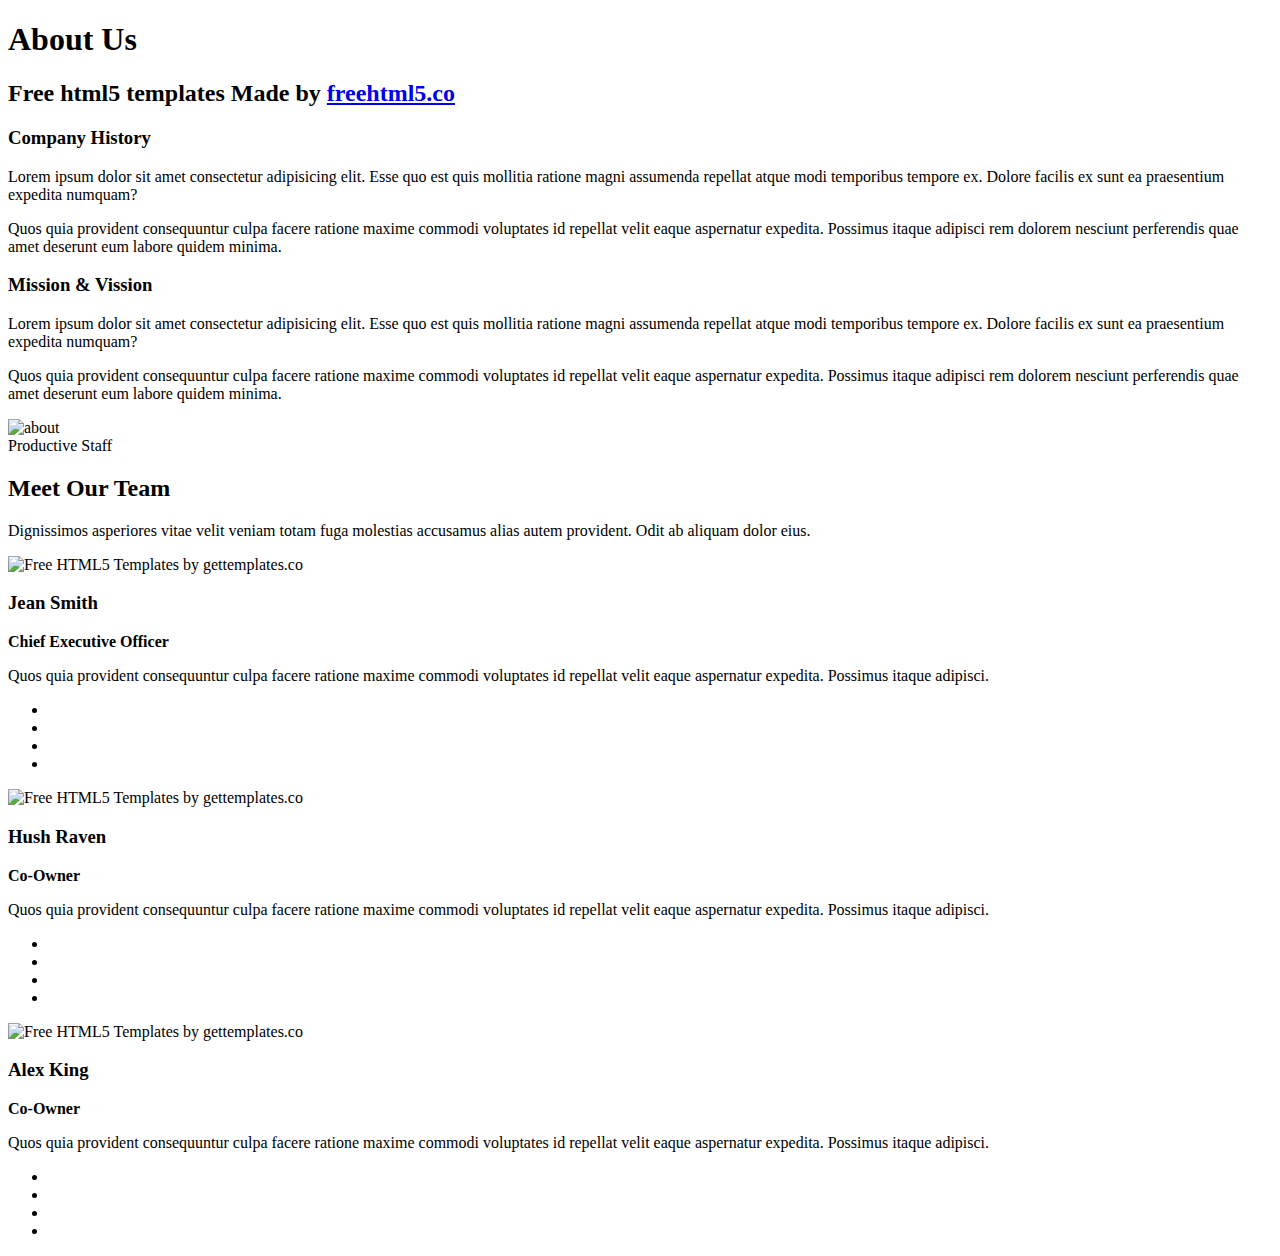
==== about.html @ 4b9bdf6b "FOOTERS TOO" ====
<!DOCTYPE HTML>
<html>
<head>
	<meta charset="utf-8">
	<meta http-equiv="X-UA-Compatible" content="IE=edge">
	<title>Shop &mdash; Free Website Template, Free HTML5 Template by gettemplates.co</title>
	<meta name="viewport" content="width=device-width, initial-scale=1">
	<meta name="description" content="Free HTML5 Website Template by gettemplates.co" />
	<meta name="keywords" content="free website templates, free html5, free template, free bootstrap, free website template, html5, css3, mobile first, responsive" />
	<meta name="author" content="gettemplates.co" />

	<!-- 
	//////////////////////////////////////////////////////

	FREE HTML5 TEMPLATE 
	DESIGNED & DEVELOPED by FreeHTML5.co
		
	Website: 		http://freehtml5.co/
	Email: 			info@freehtml5.co
	Twitter: 		http://twitter.com/fh5co
	Facebook: 		https://www.facebook.com/fh5co

	//////////////////////////////////////////////////////
-->

<!-- Facebook and Twitter integration -->
<meta property="og:title" content=""/>
<meta property="og:image" content=""/>
<meta property="og:url" content=""/>
<meta property="og:site_name" content=""/>
<meta property="og:description" content=""/>
<meta name="twitter:title" content="" />
<meta name="twitter:image" content="" />
<meta name="twitter:url" content="" />
<meta name="twitter:card" content="" />

<!-- <link href="https://fonts.googleapis.com/css?family=Montserrat:400,700" rel="stylesheet"> -->
<!-- <link href="https://fonts.googleapis.com/css?family=Playfair+Display:400,400i" rel="stylesheet"> -->

<!-- Animate.css -->
<link rel="stylesheet" href="css/animate.css">
<!-- Icomoon Icon Fonts-->
<link rel="stylesheet" href="css/icomoon.css">
<!-- Bootstrap  -->
<link rel="stylesheet" href="css/bootstrap.css">

<!-- Flexslider  -->
<link rel="stylesheet" href="css/flexslider.css">

<!-- Owl Carousel  -->
<link rel="stylesheet" href="css/owl.carousel.min.css">
<link rel="stylesheet" href="css/owl.theme.default.min.css">

<!-- Theme style  -->
<link rel="stylesheet" href="css/style.css">

<!-- Modernizr JS -->
<script src="js/modernizr-2.6.2.min.js"></script>
<!-- FOR IE9 below -->
	<!--[if lt IE 9]>
	<script src="js/respond.min.js"></script>
<![endif]-->

</head>
<body>
	
	<div class="fh5co-loader"></div>
	
	<div id="page">
		
		<div id="navbar">

		</div> 

		<header id="fh5co-header" class="fh5co-cover fh5co-cover-sm" role="banner" style="background-image:url(images/img_bg_2.jpg);">
			<div class="overlay"></div>
			<div class="container">
				<div class="row">
					<div class="col-md-8 col-md-offset-2 text-center">
						<div class="display-t">
							<div class="display-tc animate-box" data-animate-effect="fadeIn">
								<h1>About Us</h1>
								<h2>Free html5 templates Made by <a href="http://freehtml5.co" target="_blank">freehtml5.co</a></h2>
							</div>
						</div>
					</div>
				</div>
			</div>
		</header>
		
		<div id="fh5co-about">
			<div class="container">
				<div class="about-content">
					<div class="row animate-box">
						<div class="col-md-6">
							<div class="desc">
								<h3>Company History</h3>
								<p>Lorem ipsum dolor sit amet consectetur adipisicing elit. Esse quo est quis mollitia ratione magni assumenda repellat atque modi temporibus tempore ex. Dolore facilis ex sunt ea praesentium expedita numquam?</p> 
								<p>Quos quia provident consequuntur culpa facere ratione maxime commodi voluptates id repellat velit eaque aspernatur expedita. Possimus itaque adipisci rem dolorem nesciunt perferendis quae amet deserunt eum labore quidem minima.</p>
							</div>
							<div class="desc">
								<h3>Mission &amp; Vission</h3>
								<p>Lorem ipsum dolor sit amet consectetur adipisicing elit. Esse quo est quis mollitia ratione magni assumenda repellat atque modi temporibus tempore ex. Dolore facilis ex sunt ea praesentium expedita numquam?</p> 
								<p>Quos quia provident consequuntur culpa facere ratione maxime commodi voluptates id repellat velit eaque aspernatur expedita. Possimus itaque adipisci rem dolorem nesciunt perferendis quae amet deserunt eum labore quidem minima.</p>
							</div>
						</div>
						<div class="col-md-6">
							<img class="img-responsive" src="images/img_bg_1.jpg" alt="about">
						</div>
					</div>
				</div>
				<div class="row animate-box">
					<div class="col-md-8 col-md-offset-2 text-center fh5co-heading">
						<span>Productive Staff</span>
						<h2>Meet Our Team</h2>
						<p>Dignissimos asperiores vitae velit veniam totam fuga molestias accusamus alias autem provident. Odit ab aliquam dolor eius.</p>
					</div>
				</div>
				<div class="row">
					<div class="col-md-4 col-sm-4 animate-box" data-animate-effect="fadeIn">
						<div class="fh5co-staff">
							<img src="images/person1.jpg" alt="Free HTML5 Templates by gettemplates.co">
							<h3>Jean Smith</h3>
							<strong class="role">Chief Executive Officer</strong>
							<p>Quos quia provident consequuntur culpa facere ratione maxime commodi voluptates id repellat velit eaque aspernatur expedita. Possimus itaque adipisci.</p>
							<ul class="fh5co-social-icons">
								<li><a href="#"><i class="icon-facebook"></i></a></li>
								<li><a href="#"><i class="icon-twitter"></i></a></li>
								<li><a href="#"><i class="icon-dribbble"></i></a></li>
								<li><a href="#"><i class="icon-github"></i></a></li>
							</ul>
						</div>
					</div>
					<div class="col-md-4 col-sm-4 animate-box" data-animate-effect="fadeIn">
						<div class="fh5co-staff">
							<img src="images/person2.jpg" alt="Free HTML5 Templates by gettemplates.co">
							<h3>Hush Raven</h3>
							<strong class="role">Co-Owner</strong>
							<p>Quos quia provident consequuntur culpa facere ratione maxime commodi voluptates id repellat velit eaque aspernatur expedita. Possimus itaque adipisci.</p>
							<ul class="fh5co-social-icons">
								<li><a href="#"><i class="icon-facebook"></i></a></li>
								<li><a href="#"><i class="icon-twitter"></i></a></li>
								<li><a href="#"><i class="icon-dribbble"></i></a></li>
								<li><a href="#"><i class="icon-github"></i></a></li>
							</ul>
						</div>
					</div>
					<div class="col-md-4 col-sm-4 animate-box" data-animate-effect="fadeIn">
						<div class="fh5co-staff">
							<img src="images/person3.jpg" alt="Free HTML5 Templates by gettemplates.co">
							<h3>Alex King</h3>
							<strong class="role">Co-Owner</strong>
							<p>Quos quia provident consequuntur culpa facere ratione maxime commodi voluptates id repellat velit eaque aspernatur expedita. Possimus itaque adipisci.</p>
							<ul class="fh5co-social-icons">
								<li><a href="#"><i class="icon-facebook"></i></a></li>
								<li><a href="#"><i class="icon-twitter"></i></a></li>
								<li><a href="#"><i class="icon-dribbble"></i></a></li>
								<li><a href="#"><i class="icon-github"></i></a></li>
							</ul>
						</div>
					</div>
				</div>
			</div>
		</div>

		<div id="qr">
			
		</div>

		<div id="ft">
			
		</div>
	</div>

	<div class="gototop js-top">
		<a href="#" class="js-gotop"><i class="icon-arrow-up"></i></a>
	</div>

	<!-- jQuery -->
	<script src="js/jquery.min.js"></script>
	<!-- jQuery Easing -->
	<script src="js/jquery.easing.1.3.js"></script>
	<!-- Bootstrap -->
	<script src="js/bootstrap.min.js"></script>
	<!-- Waypoints -->
	<script src="js/jquery.waypoints.min.js"></script>
	<!-- Carousel -->
	<script src="js/owl.carousel.min.js"></script>
	<!-- countTo -->
	<script src="js/jquery.countTo.js"></script>
	<!-- Flexslider -->
	<script src="js/jquery.flexslider-min.js"></script>
	<!-- Google Map -->
	<script src="https://maps.googleapis.com/maps/api/js?key=AIzaSyCefOgb1ZWqYtj7raVSmN4PL2WkTrc-KyA&sensor=false"></script>
	<script src="js/google_map.js"></script>

	<!-- Main -->
	<script src="js/main.js"></script>

	<script>
		$(function(){
			$("#navbar").load("nav.html");
			$("#qr").load("QRCode.html");
			$("#ft").load("footer.html")
		});
	</script>

</body>
</html>
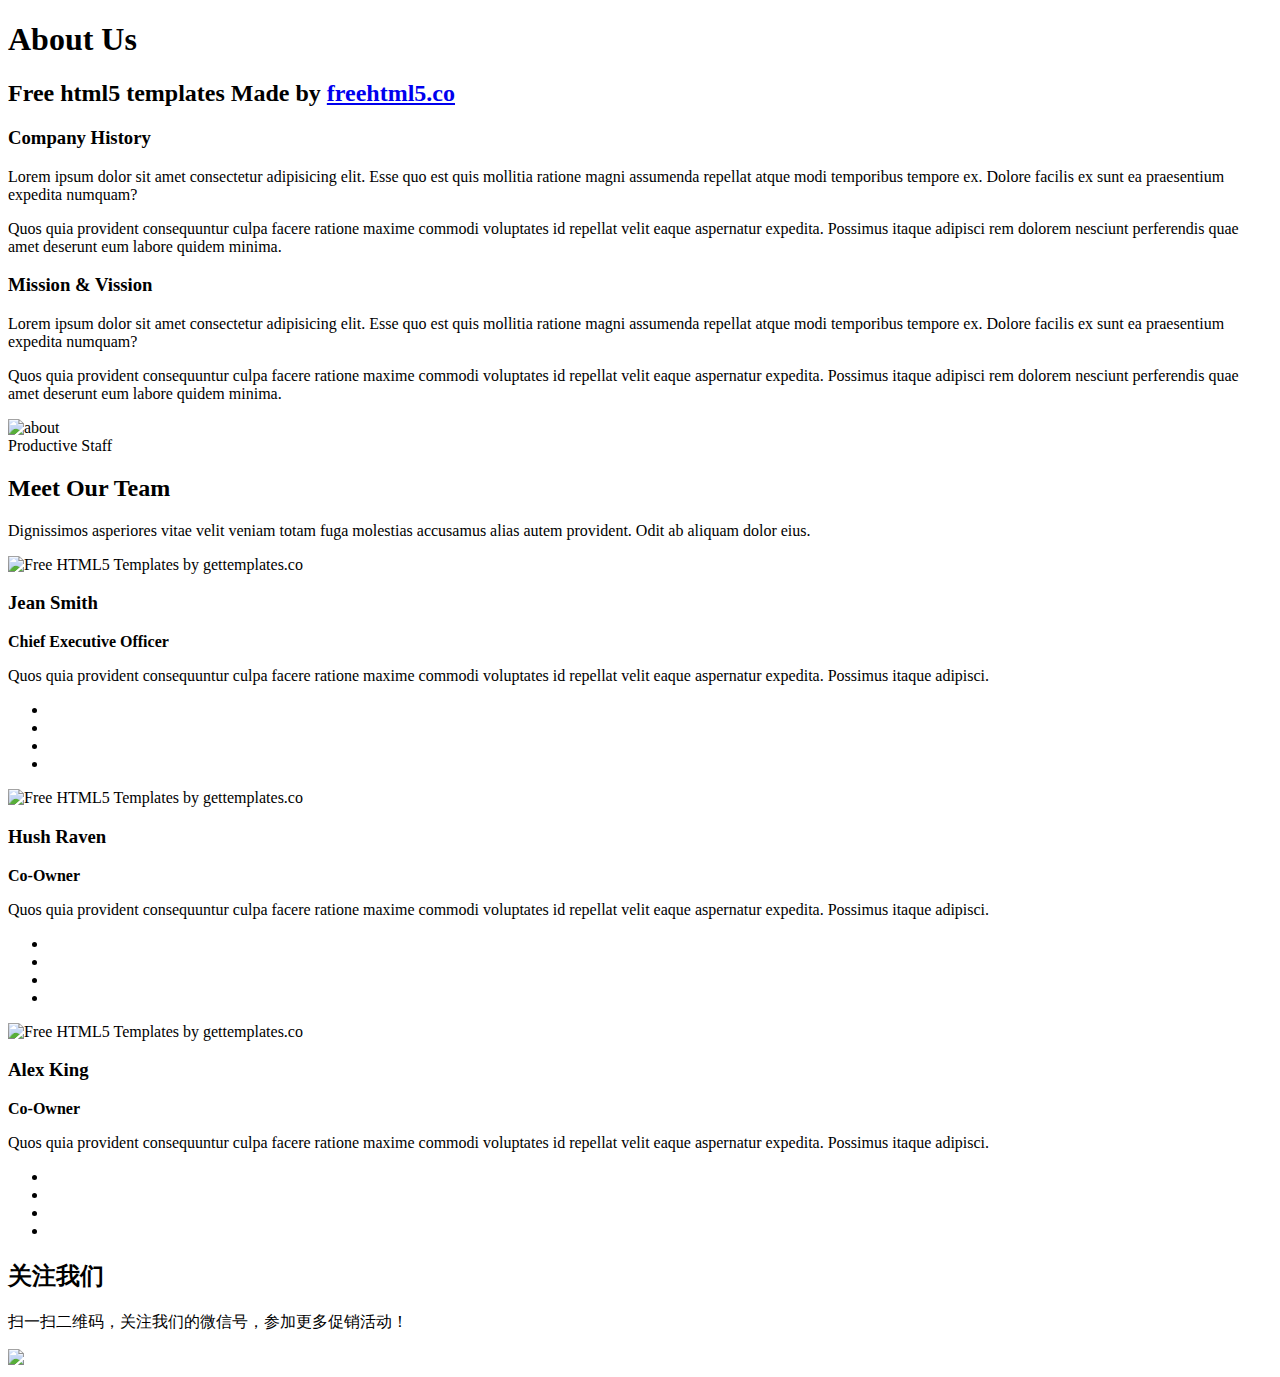
==== commit ba9820f7: "Trying re-paste" ====
--- a/about.html
+++ b/about.html
@@ -63,11 +63,11 @@
 
 </head>
 <body>
-	
+
 	<div class="fh5co-loader"></div>
 	
 	<div id="page">
-		
+
 		<div id="navbar">
 
 		</div> 
@@ -87,7 +87,7 @@
 				</div>
 			</div>
 		</header>
-		
+
 		<div id="fh5co-about">
 			<div class="container">
 				<div class="about-content">
@@ -163,12 +163,24 @@
 			</div>
 		</div>
 
-		<div id="qr">
-			
+		<div id="fh5co-started">
+			<div class="container">
+				<div class="row animate-box">
+					<div class="col-md-8 col-md-offset-2 text-center fh5co-heading">
+						<h2>关注我们</h2>
+						<p>扫一扫二维码，关注我们的微信号，参加更多促销活动！</p>
+					</div>
+				</div>
+				<div class="row animate-box">
+					<div class="col-md-8 col-md-offset-2">
+						<img src="images/QRCode.jpg" style="max-width: 100%; max-height: 100%">
+					</div>
+				</div>
+			</div>
 		</div>
 
 		<div id="ft">
-			
+
 		</div>
 	</div>
 
@@ -200,8 +212,7 @@
 	<script>
 		$(function(){
 			$("#navbar").load("nav.html");
-			$("#qr").load("QRCode.html");
-			$("#ft").load("footer.html")
+			$("#ft").load("footer.html");
 		});
 	</script>
 
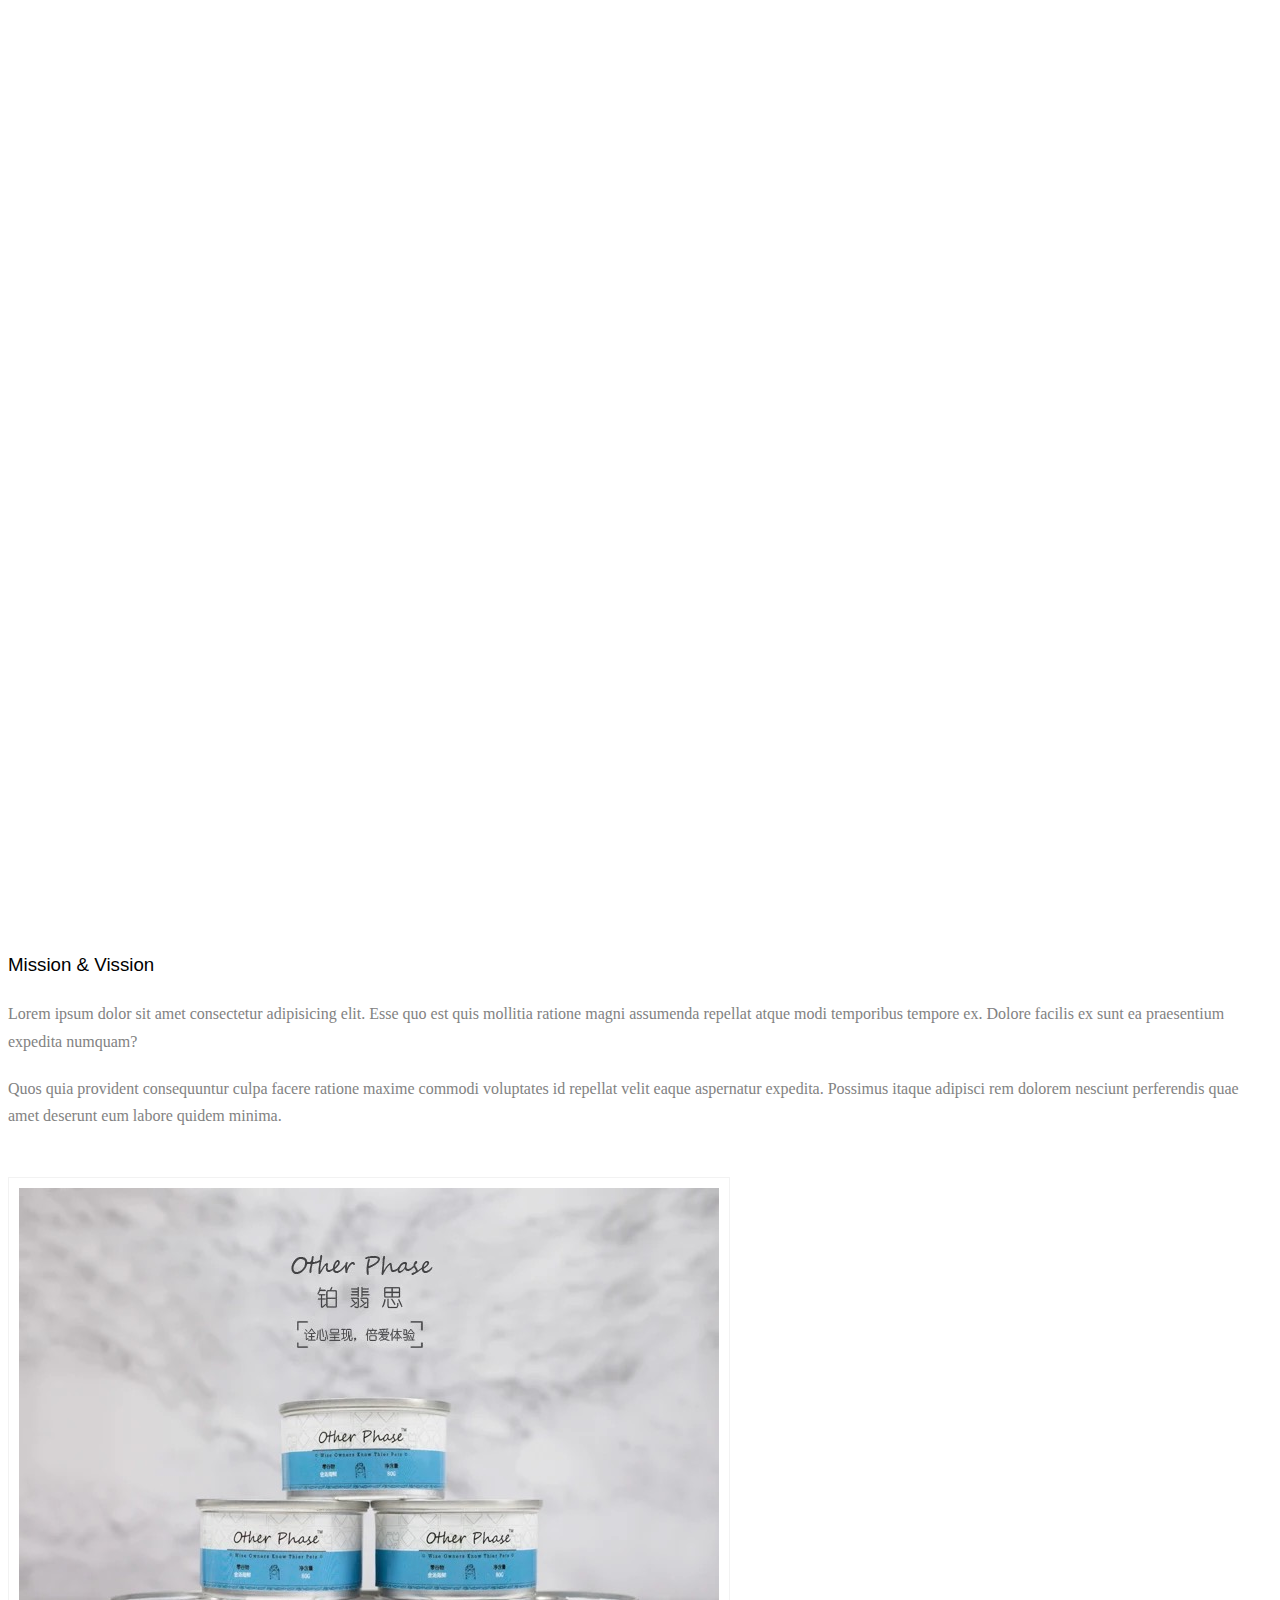
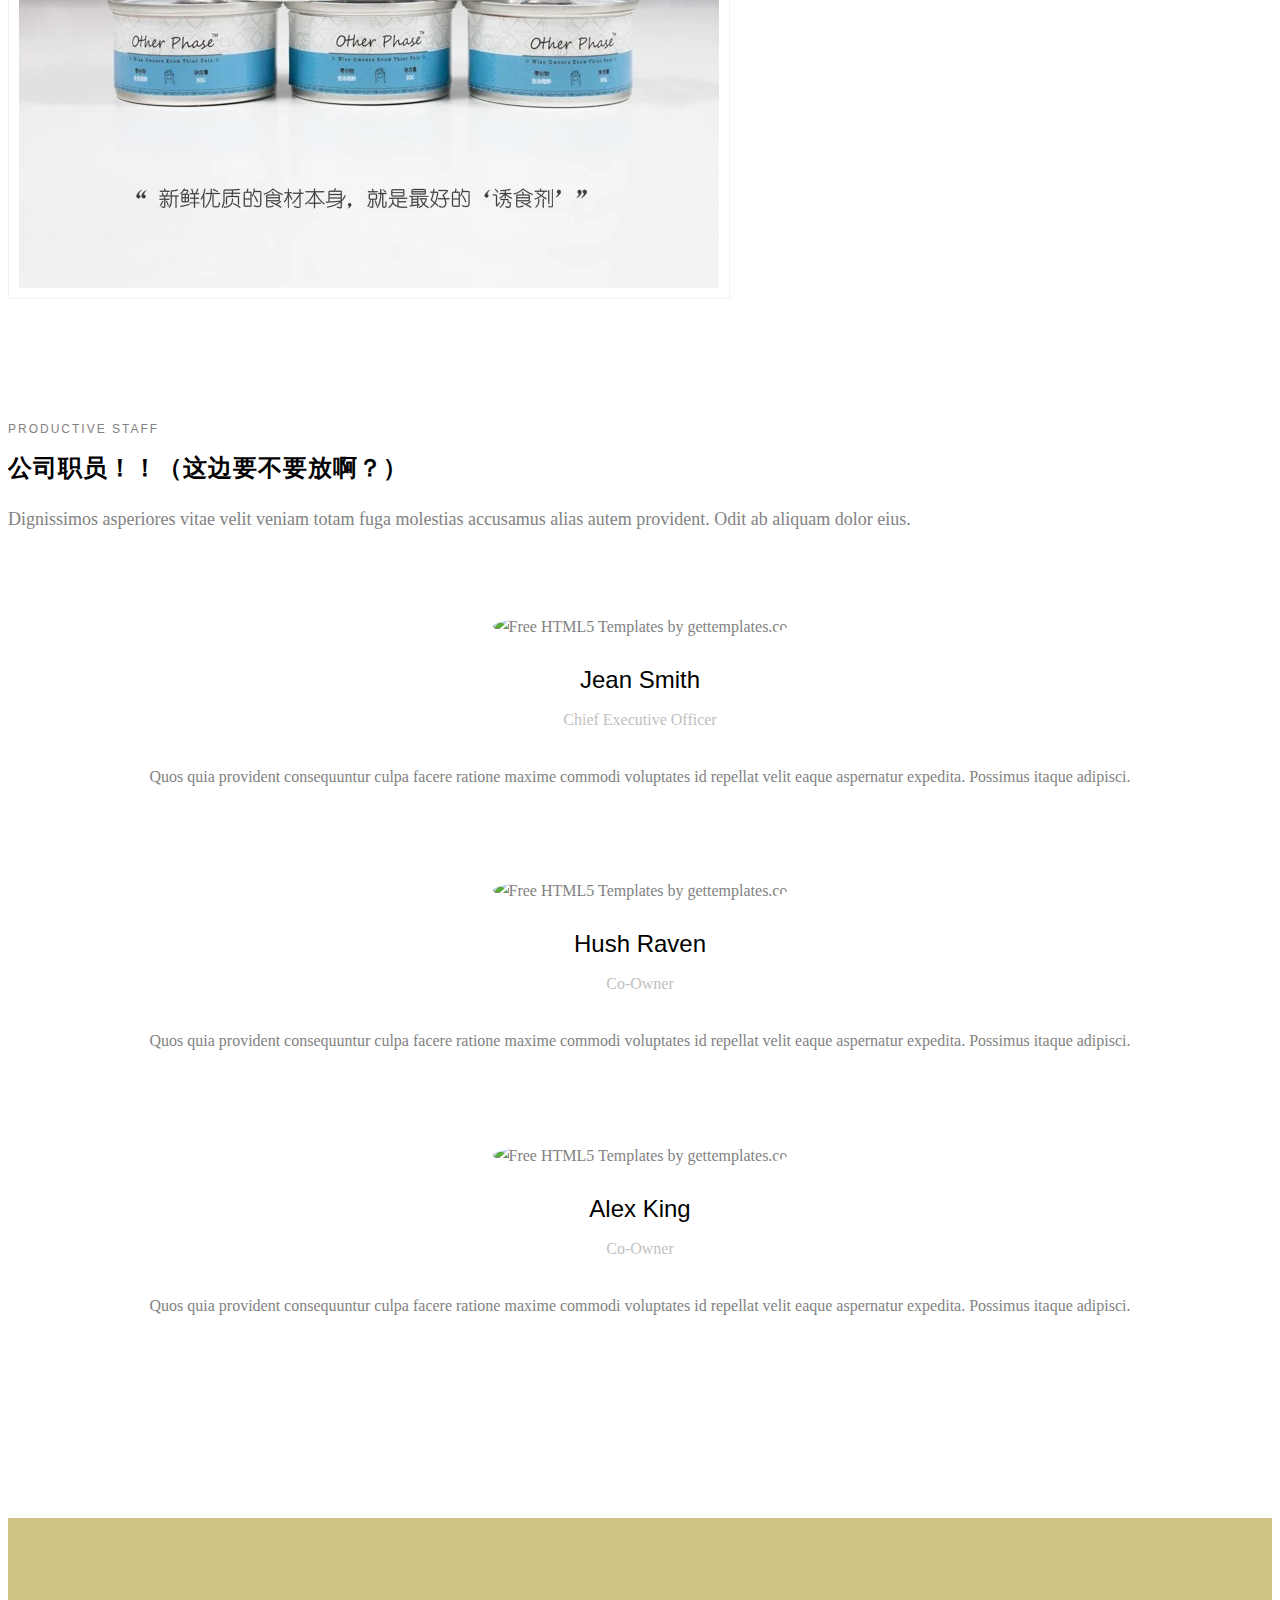
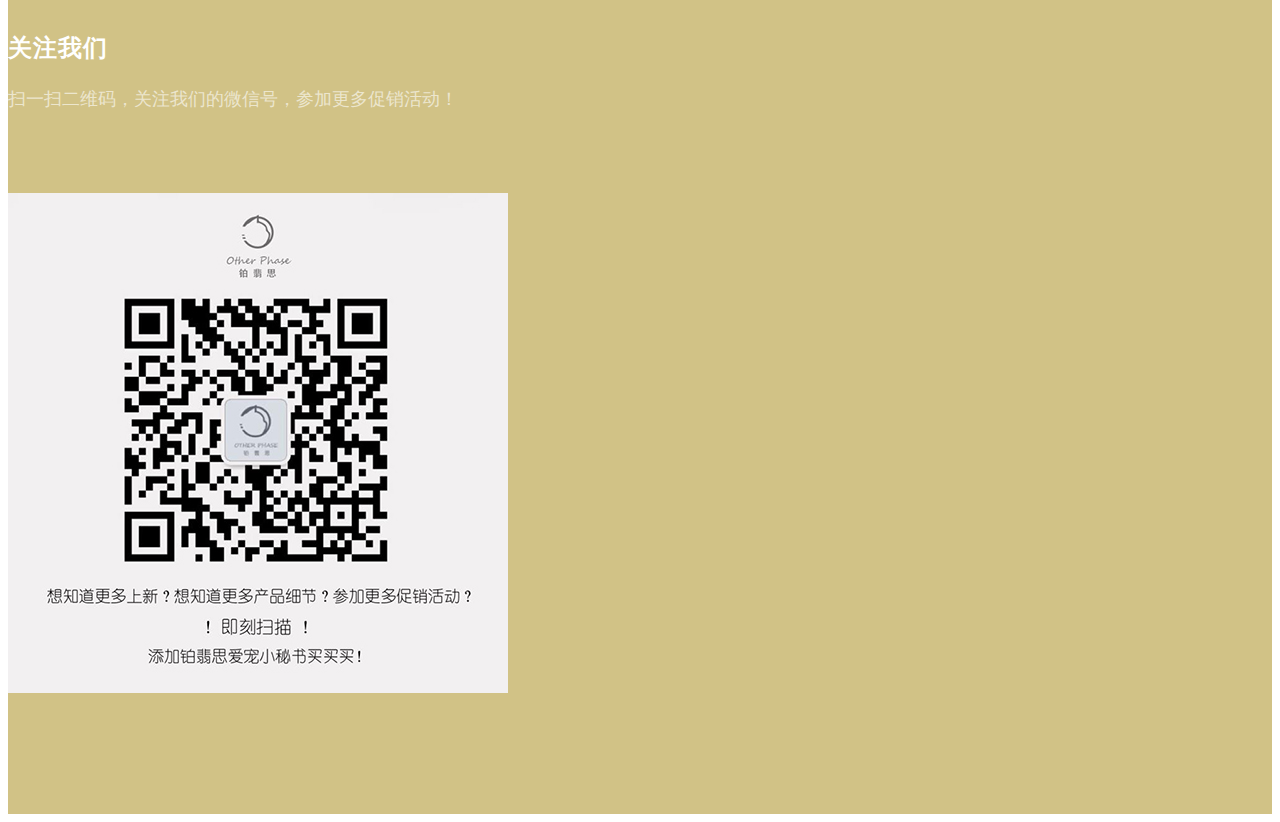
==== commit 5e0f788a: "I feel like I have figured it out!" ====
--- a/about.html
+++ b/about.html
@@ -72,15 +72,15 @@
 
 		</div> 
 
-		<header id="fh5co-header" class="fh5co-cover fh5co-cover-sm" role="banner" style="background-image:url(images/img_bg_2.jpg);">
+		<header id="fh5co-header" class="fh5co-cover fh5co-cover-sm" role="banner" style="background-image:url(images/back2.png);">
 			<div class="overlay"></div>
 			<div class="container">
 				<div class="row">
 					<div class="col-md-8 col-md-offset-2 text-center">
 						<div class="display-t">
 							<div class="display-tc animate-box" data-animate-effect="fadeIn">
-								<h1>About Us</h1>
-								<h2>Free html5 templates Made by <a href="http://freehtml5.co" target="_blank">freehtml5.co</a></h2>
+								<h1>关于铂翡思</h1>
+								<h2 style="font-family: 微软雅黑;">超级简短的公司介绍</h2>
 							</div>
 						</div>
 					</div>
@@ -94,7 +94,7 @@
 					<div class="row animate-box">
 						<div class="col-md-6">
 							<div class="desc">
-								<h3>Company History</h3>
+								<h3>我们的历史</h3>
 								<p>Lorem ipsum dolor sit amet consectetur adipisicing elit. Esse quo est quis mollitia ratione magni assumenda repellat atque modi temporibus tempore ex. Dolore facilis ex sunt ea praesentium expedita numquam?</p> 
 								<p>Quos quia provident consequuntur culpa facere ratione maxime commodi voluptates id repellat velit eaque aspernatur expedita. Possimus itaque adipisci rem dolorem nesciunt perferendis quae amet deserunt eum labore quidem minima.</p>
 							</div>
@@ -105,14 +105,14 @@
 							</div>
 						</div>
 						<div class="col-md-6">
-							<img class="img-responsive" src="images/img_bg_1.jpg" alt="about">
+							<img class="img-responsive" src="images/about1.jpg" alt="about">
 						</div>
 					</div>
 				</div>
 				<div class="row animate-box">
 					<div class="col-md-8 col-md-offset-2 text-center fh5co-heading">
 						<span>Productive Staff</span>
-						<h2>Meet Our Team</h2>
+						<h2>公司职员！！（这边要不要放啊？）</h2>
 						<p>Dignissimos asperiores vitae velit veniam totam fuga molestias accusamus alias autem provident. Odit ab aliquam dolor eius.</p>
 					</div>
 				</div>
--- a/css/style.css
+++ b/css/style.css
@@ -0,0 +1,1693 @@
+@font-face {
+  font-family: 'icomoon';
+  src: url("../fonts/icomoon/icomoon.eot?srf3rx");
+  src: url("../fonts/icomoon/icomoon.eot?srf3rx#iefix") format("embedded-opentype"), url("../fonts/icomoon/icomoon.ttf?srf3rx") format("truetype"), url("../fonts/icomoon/icomoon.woff?srf3rx") format("woff"), url("../fonts/icomoon/icomoon.svg?srf3rx#icomoon") format("svg");
+  font-weight: normal;
+  font-style: normal;
+}
+/* =======================================================
+*
+* 	Template Style 
+*
+* ======================================================= */
+body {
+  font-family: "Playfair Display", serif;
+  font-weight: 400;
+  font-size: 16px;
+  line-height: 1.7;
+  color: #828282;
+  background: #fff;
+}
+
+#page {
+  position: relative;
+  overflow-x: hidden;
+  width: 100%;
+  height: 100%;
+  -webkit-transition: 0.5s;
+  -o-transition: 0.5s;
+  transition: 0.5s;
+}
+.offcanvas #page {
+  overflow: hidden;
+  position: absolute;
+}
+.offcanvas #page:after {
+  -webkit-transition: 2s;
+  -o-transition: 2s;
+  transition: 2s;
+  position: absolute;
+  top: 0;
+  right: 0;
+  bottom: 0;
+  left: 0;
+  z-index: 101;
+  background: rgba(0, 0, 0, 0.7);
+  content: "";
+}
+
+a {
+  color: #d1c286;
+  -webkit-transition: 0.5s;
+  -o-transition: 0.5s;
+  transition: 0.5s;
+}
+a:hover, a:active, a:focus {
+  color: #d1c286;
+  outline: none;
+  text-decoration: none;
+}
+
+p {
+  margin-bottom: 20px;
+  font-family: 微软雅黑;
+}
+
+h1, h2, h3, h4, h5, h6, figure {
+  color: #000;
+  font-family: "Montserrat", Arial, sans-serif;
+  font-weight: 400;
+  margin: 0 0 20px 0;
+}
+
+::-webkit-selection {
+  color: #fff;
+  background: #d1c286;
+}
+
+::-moz-selection {
+  color: #fff;
+  background: #d1c286;
+}
+
+::selection {
+  color: #fff;
+  background: #d1c286;
+}
+
+.fh5co-nav {
+  padding: 18px 0;
+  background: #fff;
+}
+@media screen and (max-width: 768px) {
+  .fh5co-nav {
+    padding: 20px 0;
+  }
+}
+.fh5co-nav #fh5co-logo {
+  font-size: 20px;
+  margin: 0;
+  padding: 0;
+  text-transform: uppercase;
+  font-weight: bold;
+  font-family: "Montserrat", Arial, sans-serif;
+}
+.fh5co-nav a {
+  padding: 5px 10px;
+  color: #000;
+}
+@media screen and (max-width: 768px) {
+  .fh5co-nav .menu-1, .fh5co-nav .menu-2 {
+    display: none;
+  }
+}
+.fh5co-nav .menu-2 li.search {
+  float: left;
+  width: 83%;
+  font-family: "Playfair Display", serif;
+  -webkit-transition: 0.3s;
+  -o-transition: 0.3s;
+  transition: 0.3s;
+  padding: 0;
+  margin: -5px 0 0 0;
+}
+.fh5co-nav .menu-2 li input[type=text] {
+  padding: 6px 10px;
+  width: 40%;
+  border: none;
+  float: right;
+  font-size: 13px;
+  margin-top: 4px;
+  -webkit-transition: 0.3s;
+  -o-transition: 0.3s;
+  transition: 0.3s;
+}
+.fh5co-nav .menu-2 li input[type=text]:focus {
+  width: 100%;
+  outline: none;
+  border-bottom: 1px solid rgba(0, 0, 0, 0.1);
+}
+.fh5co-nav .menu-2 li button {
+  margin-top: 4px;
+  padding: 5px;
+  background: transparent;
+  border: none;
+}
+.fh5co-nav .menu-2 li button i {
+  color: rgba(0, 0, 0, 0.5);
+}
+.fh5co-nav .menu-2 li button:hover, .fh5co-nav .menu-2 li button:focus {
+  background: transparent !important;
+}
+.fh5co-nav .menu-2 li button:hover i, .fh5co-nav .menu-2 li button:focus i {
+  color: black;
+}
+.fh5co-nav .menu-2 li.shopping-cart {
+  float: right;
+}
+.fh5co-nav .menu-2 li a.cart {
+  color: black;
+}
+.fh5co-nav .menu-2 li a.cart span {
+  position: relative;
+}
+.fh5co-nav .menu-2 li a.cart span small {
+  position: absolute;
+  top: -20px;
+  right: -15px;
+  padding: 10px 6px;
+  line-height: 0;
+  font-size: 11px;
+  background: #d1c286;
+  color: white;
+  -webkit-border-radius: 50%;
+  -moz-border-radius: 50%;
+  -ms-border-radius: 50%;
+  border-radius: 50%;
+}
+.fh5co-nav ul {
+  padding: 0;
+  margin: 0;
+}
+.fh5co-nav ul li {
+  padding: 0;
+  margin: 0;
+  list-style: none;
+  display: inline-block;
+  font-family: "Montserrat", Arial, sans-serif;
+}
+.fh5co-nav ul li a {
+  font-size: 13px;
+  padding: 30px 10px;
+  text-transform: uppercase;
+  color: rgba(0, 0, 0, 0.5);
+  -webkit-transition: 0.5s;
+  -o-transition: 0.5s;
+  transition: 0.5s;
+}
+.fh5co-nav ul li a:hover, .fh5co-nav ul li a:focus, .fh5co-nav ul li a:active {
+  color: black;
+}
+.fh5co-nav ul li a.cart {
+  color: black;
+}
+.fh5co-nav ul li a.cart span {
+  position: relative;
+}
+.fh5co-nav ul li a.cart span small {
+  position: absolute;
+  top: -20px;
+  right: -15px;
+  padding: 10px 6px;
+  line-height: 0;
+  font-size: 11px;
+  background: #d1c286;
+  color: white;
+  -webkit-border-radius: 50%;
+  -moz-border-radius: 50%;
+  -ms-border-radius: 50%;
+  border-radius: 50%;
+}
+.fh5co-nav ul li.has-dropdown {
+  position: relative;
+}
+.fh5co-nav ul li.has-dropdown .dropdown {
+  width: 150px;
+  -webkit-box-shadow: 0px 14px 33px -9px rgba(0, 0, 0, 0.75);
+  -moz-box-shadow: 0px 14px 33px -9px rgba(0, 0, 0, 0.75);
+  box-shadow: 0px 14px 33px -9px rgba(0, 0, 0, 0.75);
+  z-index: 1002;
+  visibility: hidden;
+  opacity: 0;
+  position: absolute;
+  top: 40px;
+  left: 0;
+  text-align: left;
+  background: #000;
+  padding: 20px;
+  -webkit-border-radius: 4px;
+  -moz-border-radius: 4px;
+  -ms-border-radius: 4px;
+  border-radius: 4px;
+  -webkit-transition: 0s;
+  -o-transition: 0s;
+  transition: 0s;
+}
+.fh5co-nav ul li.has-dropdown .dropdown:before {
+  bottom: 100%;
+  left: 40px;
+  border: solid transparent;
+  content: " ";
+  height: 0;
+  width: 0;
+  position: absolute;
+  pointer-events: none;
+  border-bottom-color: #000;
+  border-width: 8px;
+  margin-left: -8px;
+}
+.fh5co-nav ul li.has-dropdown .dropdown li {
+  display: block;
+  margin-bottom: 7px;
+}
+.fh5co-nav ul li.has-dropdown .dropdown li:last-child {
+  margin-bottom: 0;
+}
+.fh5co-nav ul li.has-dropdown .dropdown li a {
+  padding: 2px 0;
+  display: block;
+  color: #999999;
+  line-height: 1.2;
+  text-transform: none;
+  font-size: 15px;
+}
+.fh5co-nav ul li.has-dropdown .dropdown li a:hover {
+  color: #fff;
+}
+.fh5co-nav ul li.has-dropdown:hover a, .fh5co-nav ul li.has-dropdown:focus a {
+  color: #000;
+}
+.fh5co-nav ul li.active > a {
+  color: #000 !important;
+}
+.fh5co-nav ul li .form-group {
+  border: 1px solid red;
+  width: 100%;
+}
+
+#fh5co-hero {
+  min-height: 700px;
+  background: #fff url(../images/loader.gif) no-repeat center center;
+}
+#fh5co-hero .btn {
+  font-size: 24px;
+}
+#fh5co-hero .btn.btn-primary {
+  padding: 14px 30px !important;
+}
+#fh5co-hero .flexslider {
+  border: none;
+  z-index: 1;
+  margin-bottom: 0;
+}
+#fh5co-hero .flexslider .slides {
+  position: relative;
+  overflow: hidden;
+}
+#fh5co-hero .flexslider .slides li {
+  background-repeat: no-repeat;
+  background-size: cover;
+  background-position: center center;
+  min-height: 700px;
+}
+#fh5co-hero .flexslider .flex-control-nav {
+  bottom: 40px;
+  z-index: 1000;
+}
+#fh5co-hero .flexslider .flex-control-nav li a {
+  background: rgba(255, 255, 255, 0.2);
+  box-shadow: none;
+  width: 12px;
+  height: 12px;
+  cursor: pointer;
+}
+#fh5co-hero .flexslider .flex-control-nav li a.flex-active {
+  cursor: pointer;
+  background: rgba(255, 255, 255, 0.7);
+}
+#fh5co-hero .flexslider .flex-direction-nav {
+  display: none;
+}
+#fh5co-hero .flexslider .slider-text {
+  display: table;
+  opacity: 0;
+  min-height: 700px;
+}
+#fh5co-hero .flexslider .slider-text > .slider-text-inner {
+  display: table-cell;
+  vertical-align: middle;
+  min-height: 700px;
+}
+#fh5co-hero .flexslider .slider-text > .slider-text-inner h2 {
+  font-size: 24px;
+  font-weight: 400;
+  color: #000;
+  text-transform: uppercase;
+  letter-spacing: 2px;
+}
+@media screen and (max-width: 768px) {
+  #fh5co-hero .flexslider .slider-text > .slider-text-inner h2 {
+    font-size: 40px;
+  }
+}
+#fh5co-hero .flexslider .slider-text > .slider-text-inner .desc {
+  background: rgba(255, 255, 255, 0.9);
+  padding: 40px;
+}
+#fh5co-hero .flexslider .slider-text > .slider-text-inner .desc .price {
+  font-size: 14px;
+  letter-spacing: 3px;
+  display: block;
+  margin-bottom: 20px;
+}
+#fh5co-hero .flexslider .slider-text > .slider-text-inner .btn {
+  font-size: 18px;
+}
+#fh5co-hero .flexslider .slider-text > .slider-text-inner .fh5co-lead {
+  font-size: 20px;
+  color: #fff;
+}
+#fh5co-hero .flexslider .slider-text > .slider-text-inner .fh5co-lead .icon-heart {
+  color: #d9534f;
+}
+
+#fh5co-header,
+#fh5co-counter,
+.fh5co-bg {
+  background-size: cover;
+  background-position: top center;
+  background-repeat: no-repeat;
+  position: relative;
+}
+
+.fh5co-bg {
+  background-size: cover;
+  background-position: center center;
+  position: relative;
+  width: 100%;
+  float: left;
+  position: relative;
+}
+
+#fh5co-counter {
+  height: 500px;
+}
+#fh5co-counter .display-t,
+#fh5co-counter .display-tc {
+  height: 500px;
+  display: table;
+  width: 100%;
+}
+@media screen and (max-width: 992px) {
+  #fh5co-counter {
+    height: inherit;
+    padding: 7em 0;
+  }
+  #fh5co-counter .display-t,
+  #fh5co-counter .display-tc {
+    height: inherit;
+  }
+}
+@media screen and (max-width: 768px) {
+  #fh5co-counter {
+    height: inherit;
+    padding: 7em 0;
+  }
+  #fh5co-counter .display-t,
+  #fh5co-counter .display-tc {
+    height: inherit;
+  }
+}
+
+.fh5co-cover {
+  height: 800px;
+  background-size: cover;
+  background-position: top center;
+  background-repeat: no-repeat;
+  position: relative;
+  float: left;
+  width: 100%;
+}
+.fh5co-cover .overlay {
+  z-index: 0;
+  position: absolute;
+  bottom: 0;
+  top: 0;
+  left: 0;
+  right: 0;
+  background: rgba(0, 0, 0, 0.2);
+}
+.fh5co-cover > .fh5co-container {
+  position: relative;
+  z-index: 10;
+}
+@media screen and (max-width: 768px) {
+  .fh5co-cover {
+    height: 600px;
+  }
+}
+.fh5co-cover .display-t,
+.fh5co-cover .display-tc {
+  z-index: 9;
+  height: 900px;
+  display: table;
+  width: 100%;
+}
+@media screen and (max-width: 768px) {
+  .fh5co-cover .display-t,
+  .fh5co-cover .display-tc {
+    height: 600px;
+  }
+}
+.fh5co-cover.fh5co-cover-sm {
+  height: 600px;
+}
+@media screen and (max-width: 768px) {
+  .fh5co-cover.fh5co-cover-sm {
+    height: 400px;
+  }
+}
+.fh5co-cover.fh5co-cover-sm .display-t,
+.fh5co-cover.fh5co-cover-sm .display-tc {
+  height: 600px;
+  display: table;
+  width: 100%;
+}
+@media screen and (max-width: 768px) {
+  .fh5co-cover.fh5co-cover-sm .display-t,
+  .fh5co-cover.fh5co-cover-sm .display-tc {
+    height: 400px;
+  }
+}
+
+.about-content {
+  margin-bottom: 7em;
+}
+.about-content img {
+  border: 1px solid rgba(0, 0, 0, 0.05);
+  padding: 10px;
+}
+.about-content .desc {
+  margin-bottom: 3em;
+}
+
+.fh5co-staff {
+  text-align: center;
+  margin-bottom: 30px;
+}
+.fh5co-staff img {
+  width: 170px;
+  margin-bottom: 20px;
+  -webkit-border-radius: 50%;
+  -moz-border-radius: 50%;
+  -ms-border-radius: 50%;
+  border-radius: 50%;
+}
+.fh5co-staff h3 {
+  font-size: 24px;
+  margin-bottom: 5px;
+}
+.fh5co-staff p {
+  margin-bottom: 30px;
+}
+.fh5co-staff .role {
+  color: #bfbfbf;
+  margin-bottom: 30px;
+  font-weight: normal;
+  display: block;
+}
+
+.fh5co-social-icons {
+  margin: 0;
+  padding: 0;
+}
+.fh5co-social-icons li {
+  margin: 0;
+  padding: 0;
+  list-style: none;
+  display: -moz-inline-stack;
+  display: inline-block;
+  zoom: 1;
+  *display: inline;
+}
+.fh5co-social-icons li a {
+  display: -moz-inline-stack;
+  display: inline-block;
+  zoom: 1;
+  *display: inline;
+  color: #d1c286;
+  padding-left: 10px;
+  padding-right: 10px;
+}
+.fh5co-social-icons li a i {
+  font-size: 20px;
+}
+
+.fh5co-contact-info ul {
+  padding: 0;
+  margin: 0;
+}
+.fh5co-contact-info ul li {
+  padding: 0 0 0 40px;
+  margin: 0 0 30px 0;
+  list-style: none;
+  position: relative;
+}
+.fh5co-contact-info ul li:before {
+  color: #d1c286;
+  position: absolute;
+  left: 0;
+  top: .05em;
+  font-family: 'icomoon';
+  speak: none;
+  font-style: normal;
+  font-weight: normal;
+  font-variant: normal;
+  text-transform: none;
+  line-height: 1;
+  /* Better Font Rendering =========== */
+  -webkit-font-smoothing: antialiased;
+  -moz-osx-font-smoothing: grayscale;
+}
+.fh5co-contact-info ul li.address:before {
+  font-size: 30px;
+  content: "\e9d1";
+}
+.fh5co-contact-info ul li.phone:before {
+  font-size: 23px;
+  content: "\e9f4";
+}
+.fh5co-contact-info ul li.email:before {
+  font-size: 23px;
+  content: "\e9da";
+}
+.fh5co-contact-info ul li.url:before {
+  font-size: 23px;
+  content: "\e9af";
+}
+
+#fh5co-header .display-tc,
+#fh5co-counter .display-tc,
+.fh5co-cover .display-tc {
+  display: table-cell !important;
+  vertical-align: middle;
+}
+#fh5co-header .display-tc h1, #fh5co-header .display-tc h2,
+#fh5co-counter .display-tc h1,
+#fh5co-counter .display-tc h2,
+.fh5co-cover .display-tc h1,
+.fh5co-cover .display-tc h2 {
+  margin: 0;
+  padding: 0;
+  color: white;
+}
+#fh5co-header .display-tc h1,
+#fh5co-counter .display-tc h1,
+.fh5co-cover .display-tc h1 {
+  margin-bottom: 0px;
+  font-size: 60px;
+  line-height: 1.5;
+  text-transform: uppercase;
+  font-weight: 700;
+}
+@media screen and (max-width: 768px) {
+  #fh5co-header .display-tc h1,
+  #fh5co-counter .display-tc h1,
+  .fh5co-cover .display-tc h1 {
+    font-size: 40px;
+  }
+}
+#fh5co-header .display-tc h2,
+#fh5co-counter .display-tc h2,
+.fh5co-cover .display-tc h2 {
+  font-size: 20px;
+  line-height: 1.5;
+  margin-bottom: 30px;
+  font-family: "Playfair Display", serif;
+}
+#fh5co-header .display-tc h2 a,
+#fh5co-counter .display-tc h2 a,
+.fh5co-cover .display-tc h2 a {
+  color: rgba(255, 255, 255, 0.7);
+  border-bottom: 1px solid rgba(255, 255, 255, 0.6);
+}
+#fh5co-header .display-tc .btn,
+#fh5co-counter .display-tc .btn,
+.fh5co-cover .display-tc .btn {
+  padding: 15px 30px;
+  background: #d1c286 !important;
+  color: #fff;
+  border: none !important;
+  font-size: 18px;
+  text-transform: uppercase;
+}
+#fh5co-header .display-tc .btn:hover,
+#fh5co-counter .display-tc .btn:hover,
+.fh5co-cover .display-tc .btn:hover {
+  background: #d1c286 !important;
+  -webkit-box-shadow: 0px 14px 30px -15px rgba(0, 0, 0, 0.75) !important;
+  -moz-box-shadow: 0px 14px 30px -15px rgba(0, 0, 0, 0.75) !important;
+  box-shadow: 0px 14px 30px -15px rgba(0, 0, 0, 0.75) !important;
+}
+#fh5co-header .display-tc .form-inline .form-group,
+#fh5co-counter .display-tc .form-inline .form-group,
+.fh5co-cover .display-tc .form-inline .form-group {
+  width: 100% !important;
+  margin-bottom: 10px;
+}
+#fh5co-header .display-tc .form-inline .form-group .form-control,
+#fh5co-counter .display-tc .form-inline .form-group .form-control,
+.fh5co-cover .display-tc .form-inline .form-group .form-control {
+  width: 100%;
+  background: #fff;
+  border: none;
+}
+
+#fh5co-counter {
+  text-align: center;
+}
+#fh5co-counter .counter {
+  font-size: 50px;
+  margin-bottom: 10px;
+  color: #000;
+  font-weight: 100;
+  display: block;
+}
+#fh5co-counter .counter-label {
+  margin-bottom: 0;
+  text-transform: uppercase;
+  color: rgba(0, 0, 0, 0.5);
+  letter-spacing: 1px;
+  font-family: "Montserrat", Arial, sans-serif;
+}
+#fh5co-counter .feature-center {
+  padding: 40px 20px;
+  background: rgba(255, 255, 255, 0.8);
+}
+@media screen and (max-width: 768px) {
+  #fh5co-counter .feature-center {
+    margin-bottom: 50px;
+  }
+}
+#fh5co-counter .icon {
+  width: 70px;
+  height: 70px;
+  text-align: center;
+  background: #d1c286;
+  -webkit-box-shadow: 0px 14px 30px -15px rgba(0, 0, 0, 0.75);
+  -moz-box-shadow: 0px 14px 30px -15px rgba(0, 0, 0, 0.75);
+  box-shadow: 0px 14px 30px -15px rgba(0, 0, 0, 0.75);
+  margin-bottom: 20px;
+}
+#fh5co-counter .icon i {
+  height: 70px;
+  color: #fff;
+}
+#fh5co-counter .icon i:before {
+  display: block;
+  text-align: center;
+  margin-left: 3px;
+}
+
+.fh5co-bg-section {
+  background: rgba(0, 0, 0, 0.05);
+}
+
+#fh5co-services,
+#fh5co-started,
+#fh5co-testimonial,
+#fh5co-started,
+#fh5co-product,
+#fh5co-about,
+#fh5co-contact,
+#fh5co-footer {
+  padding: 7em 0;
+  clear: both;
+}
+@media screen and (max-width: 768px) {
+  #fh5co-services,
+  #fh5co-started,
+  #fh5co-testimonial,
+  #fh5co-started,
+  #fh5co-product,
+  #fh5co-about,
+  #fh5co-contact,
+  #fh5co-footer {
+    padding: 3em 0;
+  }
+}
+
+.feature-center {
+  padding-left: 20px;
+  padding-right: 20px;
+  float: left;
+  width: 100%;
+  margin-bottom: 40px;
+}
+@media screen and (max-width: 768px) {
+  .feature-center {
+    margin-bottom: 50px;
+  }
+}
+.feature-center .desc {
+  padding-left: 180px;
+}
+.feature-center .icon {
+  width: 90px;
+  height: 90px;
+  background: #d1c286;
+  display: table;
+  text-align: center;
+  margin: 0 auto 30px auto;
+  -webkit-border-radius: 50%;
+  -moz-border-radius: 50%;
+  -ms-border-radius: 50%;
+  border-radius: 50%;
+}
+.feature-center .icon i {
+  display: table-cell;
+  vertical-align: middle;
+  height: 90px;
+  font-size: 40px;
+  line-height: 40px;
+  color: #fff;
+}
+.feature-center p, .feature-center h3 {
+  margin-bottom: 30px;
+}
+.feature-center h3 {
+  text-transform: uppercase;
+  font-size: 15px;
+  letter-spacing: 1px;
+  font-weight: 600;
+}
+
+.product {
+  margin-bottom: 40px;
+}
+.product .product-grid {
+  background-size: cover;
+  background-position: top center;
+  background-repeat: no-repeat;
+  position: relative;
+  /*width: 400px;*/
+  height: 500px;
+  /*margin-bottom: 20px;*/
+  -webkit-transition: 0.3s;
+  -o-transition: 0.3s;
+  transition: 0.3s;
+}
+.product .product-grid .sale {
+  position: absolute;
+  top: 10px;
+  left: 10px;
+  padding: 10px;
+  z-index: 100;
+  background: #d1c286;
+  color: #fff;
+  -webkit-border-radius: 50%;
+  -moz-border-radius: 50%;
+  -ms-border-radius: 50%;
+  border-radius: 50%;
+}
+.product .product-grid .inner {
+  display: table;
+  height: 500px;
+  width: 100%;
+  opacity: 0;
+  background: rgba(0, 0, 0, 0.3);
+  -webkit-transition: 0.3s;
+  -o-transition: 0.3s;
+  transition: 0.3s;
+}
+@media screen and (max-width: 768px) {
+  .product .product-grid .inner {
+    opacity: 1;
+    background: transparent;
+  }
+}
+.product .product-grid .inner p {
+  display: table-cell;
+  vertical-align: middle;
+}
+.product .product-grid .inner p .icon {
+  padding: 7px 10px;
+  color: #fff;
+  background: #d1c286;
+}
+.product .product-grid .inner p .icon:hover, .product .product-grid .inner p .icon:focus {
+  color: #d1c286;
+  background: #fff;
+}
+.product .desc h3 {
+  font-size: 14px;
+  letter-spacing: 1px;
+  text-transform: uppercase;
+  margin-bottom: 5px;
+  font-weight: bold;
+  line-height: 24px;
+}
+.product .desc h3 a {
+  color: #000;
+}
+.product .desc .price {
+  letter-spacing: 2px;
+  text-transform: uppercase;
+}
+.product:hover .product-grid, .product:focus .product-grid {
+  -webkit-box-shadow: 0px 10px 24px -7px rgba(0, 0, 0, 0.35);
+  -moz-box-shadow: 0px 10px 24px -7px rgba(0, 0, 0, 0.35);
+  -ms-box-shadow: 0px 10px 24px -7px rgba(0, 0, 0, 0.35);
+  -o-box-shadow: 0px 10px 24px -7px rgba(0, 0, 0, 0.35);
+  box-shadow: 0px 10px 24px -7px rgba(0, 0, 0, 0.35);
+}
+.product:hover .inner, .product:focus .inner {
+  opacity: 1;
+}
+.product:hover .desc h3 a, .product:focus .desc h3 a {
+  color: #d1c286;
+}
+
+.product-carousel {
+  margin-bottom: 7em;
+}
+
+.fh5co-tabs .fh5co-tab-nav {
+  clear: both;
+  margin: 0 0 3em 0;
+  padding: 3px;
+  float: left;
+  width: 100%;
+  background: #f2f2f2;
+  -webkit-border-radius: 4px;
+  -moz-border-radius: 4px;
+  -ms-border-radius: 4px;
+  border-radius: 4px;
+}
+.fh5co-tabs .fh5co-tab-nav li {
+  float: left;
+  margin: 0;
+  padding: 0;
+  width: 33.33%;
+  text-align: center;
+  list-style: none;
+  display: -moz-inline-stack;
+  display: inline-block;
+  zoom: 1;
+  *display: inline;
+}
+.fh5co-tabs .fh5co-tab-nav li .icon {
+  font-size: 30px;
+}
+.fh5co-tabs .fh5co-tab-nav li a {
+  padding: 20px;
+  width: 100%;
+  float: left;
+  -webkit-border-radius: 4px;
+  -moz-border-radius: 4px;
+  -ms-border-radius: 4px;
+  border-radius: 4px;
+  color: #b3b3b3;
+}
+.fh5co-tabs .fh5co-tab-nav li a:hover {
+  color: #4d4d4d;
+}
+.fh5co-tabs .fh5co-tab-nav li.active a {
+  background: #fff;
+  color: #d1c286;
+}
+.fh5co-tabs .fh5co-tab-content-wrap {
+  clear: both;
+  position: relative;
+  top: 70px;
+}
+.fh5co-tabs .fh5co-tab-content-wrap .tab-content {
+  position: absolute;
+  top: 0;
+  left: 0;
+  width: 100%;
+  opacity: 0;
+  visibility: hidden;
+}
+.fh5co-tabs .fh5co-tab-content-wrap .tab-content.active {
+  opacity: 1;
+  visibility: visible;
+}
+.fh5co-tabs .fh5co-tab-content-wrap .tab-content .price {
+  letter-spacing: 2px;
+  border: 2px solid #d1c286;
+  display: inline-block;
+  margin-bottom: 20px;
+  padding: 7px 20px 10px 20px;
+}
+.fh5co-tabs .fh5co-tab-content-wrap ul {
+  padding: 0;
+  margin: 0;
+  margin-bottom: 3em;
+}
+.fh5co-tabs .fh5co-tab-content-wrap ul li {
+  list-style: none;
+  margin-bottom: 20px;
+  position: relative;
+  padding-left: 30px;
+}
+.fh5co-tabs .fh5co-tab-content-wrap ul li:before {
+  font-family: 'icomoon';
+  position: absolute;
+  top: 0;
+  left: 0;
+  content: '\e116';
+}
+.fh5co-tabs .fh5co-tab-content-wrap .feed {
+  width: 100%;
+  float: left;
+  margin-bottom: 7em;
+}
+.fh5co-tabs .fh5co-tab-content-wrap .feed > div {
+  width: 100%;
+  float: left;
+  margin-bottom: 1em;
+}
+.fh5co-tabs .fh5co-tab-content-wrap .feed > div blockquote {
+  border-left: 0;
+  padding: 20px;
+  background: rgba(0, 0, 0, 0.04);
+}
+.fh5co-tabs .fh5co-tab-content-wrap .feed > div h3 {
+  font-family: "Playfair Display", serif;
+  font-size: 18px;
+  display: inline-block;
+  padding-right: 20px;
+}
+.fh5co-tabs .fh5co-tab-content-wrap .feed > div .rate {
+  color: #ffba00;
+}
+.fh5co-tabs .icon-xlg {
+  font-size: 400px;
+  margin-bottom: 30px;
+  text-align: center;
+}
+@media screen and (max-width: 768px) {
+  .fh5co-tabs .icon-xlg {
+    font-size: 300px;
+  }
+}
+@media screen and (max-width: 480px) {
+  .fh5co-tabs .icon-xlg {
+    font-size: 200px;
+  }
+}
+.fh5co-tabs .icon-xlg i {
+  color: #d1c286;
+}
+
+.fh5co-heading {
+  margin-bottom: 5em;
+}
+.fh5co-heading.fh5co-heading-sm {
+  margin-bottom: 2em;
+}
+.fh5co-heading h2 {
+  font-size: 24px;
+  margin-bottom: 20px;
+  line-height: 1.5;
+  font-weight: bold;
+  text-transform: uppercase;
+  letter-spacing: 1px;
+  color: #000;
+}
+.fh5co-heading p {
+  font-size: 18px;
+  line-height: 1.5;
+  color: #828282;
+}
+.fh5co-heading span {
+  display: block;
+  margin-bottom: 10px;
+  text-transform: uppercase;
+  font-size: 12px;
+  letter-spacing: 2px;
+  font-family: "Montserrat", Arial, sans-serif;
+}
+
+#fh5co-testimonial {
+  background: #efefef;
+}
+#fh5co-testimonial .testimony-slide {
+  text-align: center;
+}
+#fh5co-testimonial .testimony-slide span {
+  font-size: 12px;
+  text-transform: uppercase;
+  letter-spacing: 2px;
+  font-weight: 700;
+  display: block;
+}
+#fh5co-testimonial .testimony-slide figure {
+  margin-bottom: 10px;
+  display: -moz-inline-stack;
+  display: inline-block;
+  zoom: 1;
+  *display: inline;
+}
+#fh5co-testimonial .testimony-slide figure img {
+  width: 100px;
+  -webkit-border-radius: 50%;
+  -moz-border-radius: 50%;
+  -ms-border-radius: 50%;
+  border-radius: 50%;
+}
+#fh5co-testimonial .testimony-slide blockquote {
+  border: none;
+  margin: 30px auto;
+  width: 50%;
+  position: relative;
+  padding: 0;
+}
+@media screen and (max-width: 992px) {
+  #fh5co-testimonial .testimony-slide blockquote {
+    width: 100%;
+  }
+}
+#fh5co-testimonial .arrow-thumb {
+  position: absolute;
+  top: 40%;
+  display: block;
+  width: 100%;
+}
+#fh5co-testimonial .arrow-thumb a {
+  font-size: 32px;
+  color: #dadada;
+}
+#fh5co-testimonial .arrow-thumb a:hover, #fh5co-testimonial .arrow-thumb a:focus, #fh5co-testimonial .arrow-thumb a:active {
+  text-decoration: none;
+}
+
+#fh5co-started {
+  background: #d1c286;
+}
+#fh5co-started .fh5co-heading h2 {
+  color: #fff;
+  margin-bottom: 20px !important;
+}
+#fh5co-started .fh5co-heading p {
+  color: rgba(255, 255, 255, 0.6);
+}
+#fh5co-started .form-control {
+  background: rgba(255, 255, 255, 0.2);
+  border: none !important;
+  color: #fff;
+  font-size: 16px !important;
+  width: 100%;
+  -webkit-transition: 0.5s;
+  -o-transition: 0.5s;
+  transition: 0.5s;
+}
+#fh5co-started .form-control::-webkit-input-placeholder {
+  color: #fff;
+}
+#fh5co-started .form-control:-moz-placeholder {
+  /* Firefox 18- */
+  color: #fff;
+}
+#fh5co-started .form-control::-moz-placeholder {
+  /* Firefox 19+ */
+  color: #fff;
+}
+#fh5co-started .form-control:-ms-input-placeholder {
+  color: #fff;
+}
+#fh5co-started .form-control:focus {
+  background: rgba(255, 255, 255, 0.3);
+}
+#fh5co-started .btn {
+  height: 54px;
+  border: none !important;
+  background: rgba(0, 0, 0, 0.8);
+  color: #fff;
+  font-size: 16px;
+  text-transform: uppercase;
+  font-weight: 400;
+  padding-left: 50px;
+  padding-right: 50px;
+}
+#fh5co-started .form-inline .form-group {
+  width: 100% !important;
+  margin-bottom: 10px;
+}
+#fh5co-started .form-inline .form-group .form-control {
+  width: 100%;
+}
+
+#fh5co-footer {
+  background: #efefef;
+}
+#fh5co-footer .fh5co-footer-links {
+  padding: 0;
+  margin: 0;
+}
+#fh5co-footer .fh5co-footer-links li {
+  padding: 0;
+  margin: 0;
+  list-style: none;
+}
+#fh5co-footer .fh5co-footer-links li a {
+  color: #000;
+  text-decoration: none;
+}
+#fh5co-footer .fh5co-footer-links li a:hover {
+  text-decoration: underline;
+}
+#fh5co-footer .fh5co-widget {
+  margin-bottom: 30px;
+}
+@media screen and (max-width: 768px) {
+  #fh5co-footer .fh5co-widget {
+    text-align: left;
+  }
+}
+#fh5co-footer .fh5co-widget h3 {
+  margin-bottom: 15px;
+  font-weight: bold;
+  font-size: 15px;
+  letter-spacing: 2px;
+  text-transform: uppercase;
+}
+#fh5co-footer .copyright .block {
+  display: block;
+}
+
+#map {
+  height: 500px;
+  width: 100%;
+}
+@media screen and (max-width: 768px) {
+  #map {
+    height: 400px;
+  }
+}
+@media screen and (max-width: 480px) {
+  #map {
+    height: 200px;
+  }
+}
+
+#fh5co-offcanvas {
+  position: absolute;
+  z-index: 1901;
+  width: 270px;
+  background: black;
+  top: 0;
+  right: 0;
+  top: 0;
+  bottom: 0;
+  padding: 45px 40px 40px 40px;
+  overflow-y: auto;
+  display: none;
+  -moz-transform: translateX(270px);
+  -webkit-transform: translateX(270px);
+  -ms-transform: translateX(270px);
+  -o-transform: translateX(270px);
+  transform: translateX(270px);
+  -webkit-transition: 0.5s;
+  -o-transition: 0.5s;
+  transition: 0.5s;
+}
+@media screen and (max-width: 768px) {
+  #fh5co-offcanvas {
+    display: block;
+  }
+}
+.offcanvas #fh5co-offcanvas {
+  -moz-transform: translateX(0px);
+  -webkit-transform: translateX(0px);
+  -ms-transform: translateX(0px);
+  -o-transform: translateX(0px);
+  transform: translateX(0px);
+}
+#fh5co-offcanvas a {
+  color: rgba(255, 255, 255, 0.5);
+}
+#fh5co-offcanvas a:hover {
+  color: rgba(255, 255, 255, 0.8);
+}
+#fh5co-offcanvas ul {
+  padding: 0;
+  margin: 0;
+}
+#fh5co-offcanvas ul li {
+  padding: 0;
+  margin: 0;
+  list-style: none;
+}
+#fh5co-offcanvas ul li.search {
+  float: left;
+  width: 100%;
+  font-family: "Playfair Display", serif;
+  -webkit-transition: 0.3s;
+  -o-transition: 0.3s;
+  transition: 0.3s;
+  padding: 0;
+  margin: 5px 0 0 0;
+}
+#fh5co-offcanvas ul li input[type=text] {
+  padding: 6px 10px;
+  width: 100%;
+  border: 1px solid rgba(255, 255, 255, 0.1);
+  float: right;
+  font-size: 13px;
+  margin-top: 4px;
+  background: transparent;
+  -webkit-transition: 0.3s;
+  -o-transition: 0.3s;
+  transition: 0.3s;
+}
+#fh5co-offcanvas ul li input[type=text]:focus {
+  width: 100%;
+  outline: none;
+}
+#fh5co-offcanvas ul li button {
+  margin-top: 4px;
+  padding: 6px;
+  background: rgba(255, 255, 255, 0.1);
+  border: 1px solid rgba(255, 255, 255, 0.1);
+  margin-left: 1px;
+}
+#fh5co-offcanvas ul li button i {
+  color: rgba(255, 255, 255, 0.5);
+}
+#fh5co-offcanvas ul li button:hover, #fh5co-offcanvas ul li button:focus {
+  background: transparent !important;
+}
+#fh5co-offcanvas ul li button:hover i, #fh5co-offcanvas ul li button:focus i {
+  color: white;
+}
+#fh5co-offcanvas ul li.shopping-cart {
+  float: left;
+}
+#fh5co-offcanvas ul li a.cart {
+  display: block;
+  margin-top: 30px;
+  color: rgba(255, 255, 255, 0.5);
+}
+#fh5co-offcanvas ul li a.cart span {
+  position: relative;
+}
+#fh5co-offcanvas ul li a.cart span small {
+  position: absolute;
+  top: -20px;
+  right: -15px;
+  padding: 10px 6px;
+  line-height: 0;
+  font-size: 11px;
+  background: #d1c286;
+  color: white;
+  -webkit-border-radius: 50%;
+  -moz-border-radius: 50%;
+  -ms-border-radius: 50%;
+  border-radius: 50%;
+}
+#fh5co-offcanvas ul li > ul {
+  padding-left: 20px;
+  display: none;
+}
+#fh5co-offcanvas ul li.offcanvas-has-dropdown > a {
+  display: block;
+  position: relative;
+}
+#fh5co-offcanvas ul li.offcanvas-has-dropdown > a:after {
+  position: absolute;
+  right: 0px;
+  font-family: 'icomoon';
+  speak: none;
+  font-style: normal;
+  font-weight: normal;
+  font-variant: normal;
+  text-transform: none;
+  line-height: 1;
+  /* Better Font Rendering =========== */
+  -webkit-font-smoothing: antialiased;
+  -moz-osx-font-smoothing: grayscale;
+  content: "\e921";
+  font-size: 20px;
+  color: rgba(255, 255, 255, 0.2);
+  -webkit-transition: 0.5s;
+  -o-transition: 0.5s;
+  transition: 0.5s;
+}
+#fh5co-offcanvas ul li.offcanvas-has-dropdown.active a:after {
+  -webkit-transform: rotate(-180deg);
+  -moz-transform: rotate(-180deg);
+  -ms-transform: rotate(-180deg);
+  -o-transform: rotate(-180deg);
+  transform: rotate(-180deg);
+}
+
+.uppercase {
+  font-size: 14px;
+  color: #000;
+  margin-bottom: 10px;
+  font-weight: 700;
+  text-transform: uppercase;
+}
+
+.gototop {
+  position: fixed;
+  bottom: 20px;
+  right: 20px;
+  z-index: 999;
+  opacity: 0;
+  visibility: hidden;
+  -webkit-transition: 0.5s;
+  -o-transition: 0.5s;
+  transition: 0.5s;
+}
+.gototop.active {
+  opacity: 1;
+  visibility: visible;
+}
+.gototop a {
+  width: 50px;
+  height: 50px;
+  display: table;
+  background: rgba(0, 0, 0, 0.5);
+  color: #fff;
+  text-align: center;
+  -webkit-border-radius: 4px;
+  -moz-border-radius: 4px;
+  -ms-border-radius: 4px;
+  border-radius: 4px;
+}
+.gototop a i {
+  height: 50px;
+  display: table-cell;
+  vertical-align: middle;
+}
+.gototop a:hover, .gototop a:active, .gototop a:focus {
+  text-decoration: none;
+  outline: none;
+}
+
+.fh5co-nav-toggle {
+  width: 25px;
+  height: 25px;
+  cursor: pointer;
+  text-decoration: none;
+}
+.fh5co-nav-toggle.active i::before, .fh5co-nav-toggle.active i::after {
+  background: #444;
+}
+.fh5co-nav-toggle:hover, .fh5co-nav-toggle:focus, .fh5co-nav-toggle:active {
+  outline: none;
+  border-bottom: none !important;
+}
+.fh5co-nav-toggle i {
+  position: relative;
+  display: inline-block;
+  width: 25px;
+  height: 2px;
+  color: #252525;
+  font: bold 14px/.4 Helvetica;
+  text-transform: uppercase;
+  text-indent: -55px;
+  background: #252525;
+  transition: all .2s ease-out;
+}
+.fh5co-nav-toggle i::before, .fh5co-nav-toggle i::after {
+  content: 'Hello';
+  width: 25px;
+  height: 2px;
+  background: #252525;
+  position: absolute;
+  left: 0;
+  transition: all .2s ease-out;
+}
+.fh5co-nav-toggle.fh5co-nav-white > i {
+  color: #fff;
+  background: #000;
+}
+.fh5co-nav-toggle.fh5co-nav-white > i::before, .fh5co-nav-toggle.fh5co-nav-white > i::after {
+  background: #000;
+}
+
+.fh5co-nav-toggle i::before {
+  top: -7px;
+}
+
+.fh5co-nav-toggle i::after {
+  bottom: -7px;
+}
+
+.fh5co-nav-toggle:hover i::before {
+  top: -10px;
+}
+
+.fh5co-nav-toggle:hover i::after {
+  bottom: -10px;
+}
+
+.fh5co-nav-toggle.active i {
+  background: transparent;
+}
+
+.fh5co-nav-toggle.active i::before {
+  background: #fff;
+  top: 0;
+  -webkit-transform: rotateZ(45deg);
+  -moz-transform: rotateZ(45deg);
+  -ms-transform: rotateZ(45deg);
+  -o-transform: rotateZ(45deg);
+  transform: rotateZ(45deg);
+}
+
+.fh5co-nav-toggle.active i::after {
+  background: #fff;
+  bottom: 0;
+  -webkit-transform: rotateZ(-45deg);
+  -moz-transform: rotateZ(-45deg);
+  -ms-transform: rotateZ(-45deg);
+  -o-transform: rotateZ(-45deg);
+  transform: rotateZ(-45deg);
+}
+
+.fh5co-nav-toggle {
+  position: absolute;
+  right: 0px;
+  top: 10px;
+  z-index: 21;
+  padding: 6px 0 0 0;
+  display: block;
+  margin: 0 auto;
+  display: none;
+  height: 44px;
+  width: 44px;
+  z-index: 2001;
+  border-bottom: none !important;
+}
+@media screen and (max-width: 768px) {
+  .fh5co-nav-toggle {
+    display: block;
+  }
+}
+
+.btn {
+  margin-right: 4px;
+  margin-bottom: 4px;
+  font-family: "Montserrat", Arial, sans-serif;
+  font-size: 16px;
+  font-weight: 400;
+  -webkit-border-radius: 2px;
+  -moz-border-radius: 2px;
+  -ms-border-radius: 2px;
+  border-radius: 2px;
+  -webkit-transition: 0.5s;
+  -o-transition: 0.5s;
+  transition: 0.5s;
+  padding: 8px 20px;
+}
+.btn.btn-md {
+  padding: 8px 20px !important;
+}
+.btn.btn-lg {
+  padding: 18px 36px !important;
+}
+.btn:hover, .btn:active, .btn:focus {
+  box-shadow: none !important;
+  outline: none !important;
+}
+
+.btn-primary {
+  background: #d1c286;
+  color: #fff;
+  border: 2px solid #d1c286;
+}
+.btn-primary:hover, .btn-primary:focus, .btn-primary:active {
+  background: #d8cb98 !important;
+  border-color: #d8cb98 !important;
+}
+.btn-primary.btn-outline {
+  background: transparent;
+  color: #d1c286;
+  border: 2px solid #d1c286;
+}
+.btn-primary.btn-outline:hover, .btn-primary.btn-outline:focus, .btn-primary.btn-outline:active {
+  background: #d1c286;
+  color: #fff;
+}
+
+.btn-success {
+  background: #5cb85c;
+  color: #fff;
+  border: 2px solid #5cb85c;
+}
+.btn-success:hover, .btn-success:focus, .btn-success:active {
+  background: #4cae4c !important;
+  border-color: #4cae4c !important;
+}
+.btn-success.btn-outline {
+  background: transparent;
+  color: #5cb85c;
+  border: 2px solid #5cb85c;
+}
+.btn-success.btn-outline:hover, .btn-success.btn-outline:focus, .btn-success.btn-outline:active {
+  background: #5cb85c;
+  color: #fff;
+}
+
+.btn-info {
+  background: #5bc0de;
+  color: #fff;
+  border: 2px solid #5bc0de;
+}
+.btn-info:hover, .btn-info:focus, .btn-info:active {
+  background: #46b8da !important;
+  border-color: #46b8da !important;
+}
+.btn-info.btn-outline {
+  background: transparent;
+  color: #5bc0de;
+  border: 2px solid #5bc0de;
+}
+.btn-info.btn-outline:hover, .btn-info.btn-outline:focus, .btn-info.btn-outline:active {
+  background: #5bc0de;
+  color: #fff;
+}
+
+.btn-warning {
+  background: #f0ad4e;
+  color: #fff;
+  border: 2px solid #f0ad4e;
+}
+.btn-warning:hover, .btn-warning:focus, .btn-warning:active {
+  background: #eea236 !important;
+  border-color: #eea236 !important;
+}
+.btn-warning.btn-outline {
+  background: transparent;
+  color: #f0ad4e;
+  border: 2px solid #f0ad4e;
+}
+.btn-warning.btn-outline:hover, .btn-warning.btn-outline:focus, .btn-warning.btn-outline:active {
+  background: #f0ad4e;
+  color: #fff;
+}
+
+.btn-danger {
+  background: #d9534f;
+  color: #fff;
+  border: 2px solid #d9534f;
+}
+.btn-danger:hover, .btn-danger:focus, .btn-danger:active {
+  background: #d43f3a !important;
+  border-color: #d43f3a !important;
+}
+.btn-danger.btn-outline {
+  background: transparent;
+  color: #d9534f;
+  border: 2px solid #d9534f;
+}
+.btn-danger.btn-outline:hover, .btn-danger.btn-outline:focus, .btn-danger.btn-outline:active {
+  background: #d9534f;
+  color: #fff;
+}
+
+.btn-outline {
+  background: none;
+  border: 2px solid gray;
+  font-size: 16px;
+  -webkit-transition: 0.3s;
+  -o-transition: 0.3s;
+  transition: 0.3s;
+}
+.btn-outline:hover, .btn-outline:focus, .btn-outline:active {
+  box-shadow: none;
+}
+
+.btn.with-arrow {
+  position: relative;
+  -webkit-transition: 0.3s;
+  -o-transition: 0.3s;
+  transition: 0.3s;
+}
+.btn.with-arrow i {
+  visibility: hidden;
+  opacity: 0;
+  position: absolute;
+  right: 0px;
+  top: 50%;
+  margin-top: -8px;
+  -webkit-transition: 0.2s;
+  -o-transition: 0.2s;
+  transition: 0.2s;
+}
+.btn.with-arrow:hover {
+  padding-right: 50px;
+}
+.btn.with-arrow:hover i {
+  color: #fff;
+  right: 18px;
+  visibility: visible;
+  opacity: 1;
+}
+
+.form-control {
+  box-shadow: none;
+  background: transparent;
+  border: 2px solid rgba(0, 0, 0, 0.1);
+  height: 54px;
+  font-size: 18px;
+  font-weight: 300;
+}
+.form-control:active, .form-control:focus {
+  outline: none;
+  box-shadow: none;
+  border-color: #d1c286;
+}
+
+.row {
+  align-items: center;
+}
+
+.row-pb-md {
+  padding-bottom: 4em !important;
+}
+
+.row-pb-sm {
+  padding-bottom: 2em !important;
+}
+
+.fh5co-loader {
+  position: fixed;
+  left: 0px;
+  top: 0px;
+  width: 100%;
+  height: 100%;
+  z-index: 9999;
+  background: url(../images/loader.gif) center no-repeat #fff;
+}
+
+.js .animate-box {
+  opacity: 0;
+}
+
+/*# sourceMappingURL=style.css.map */
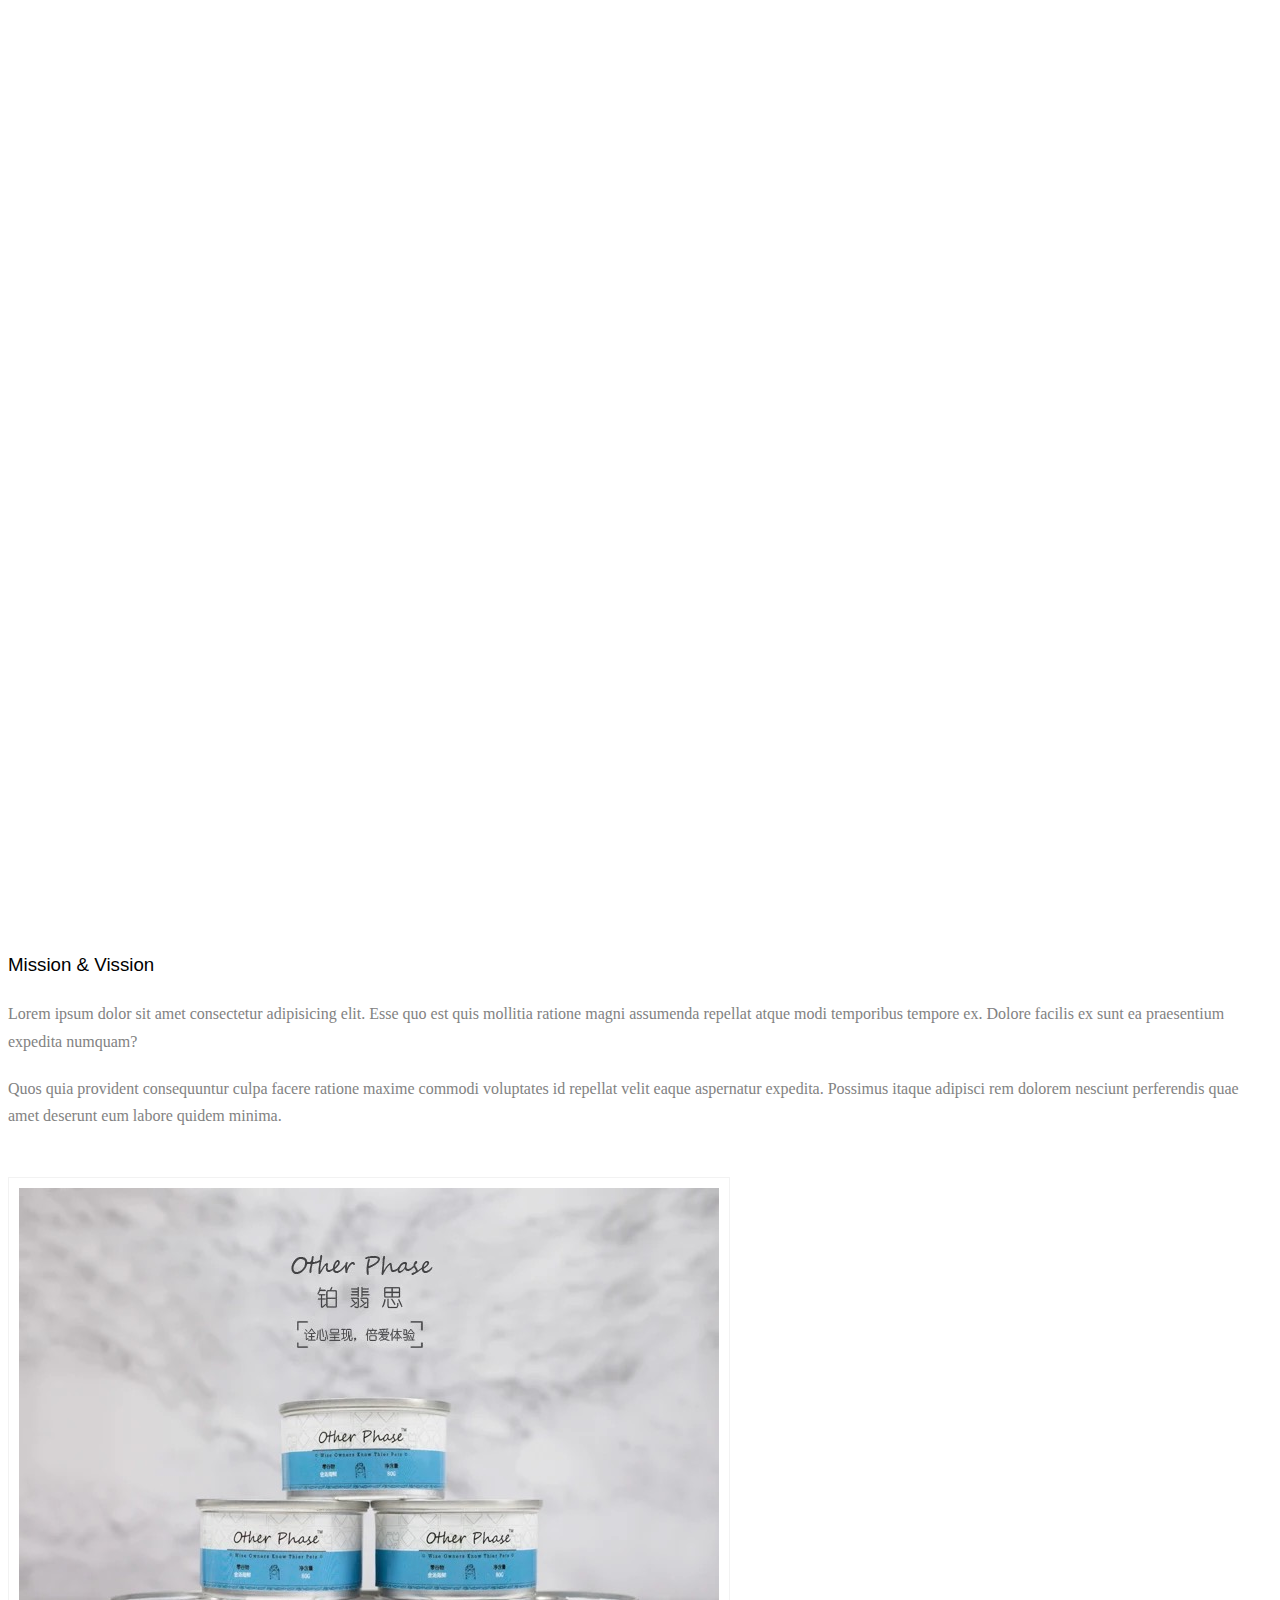
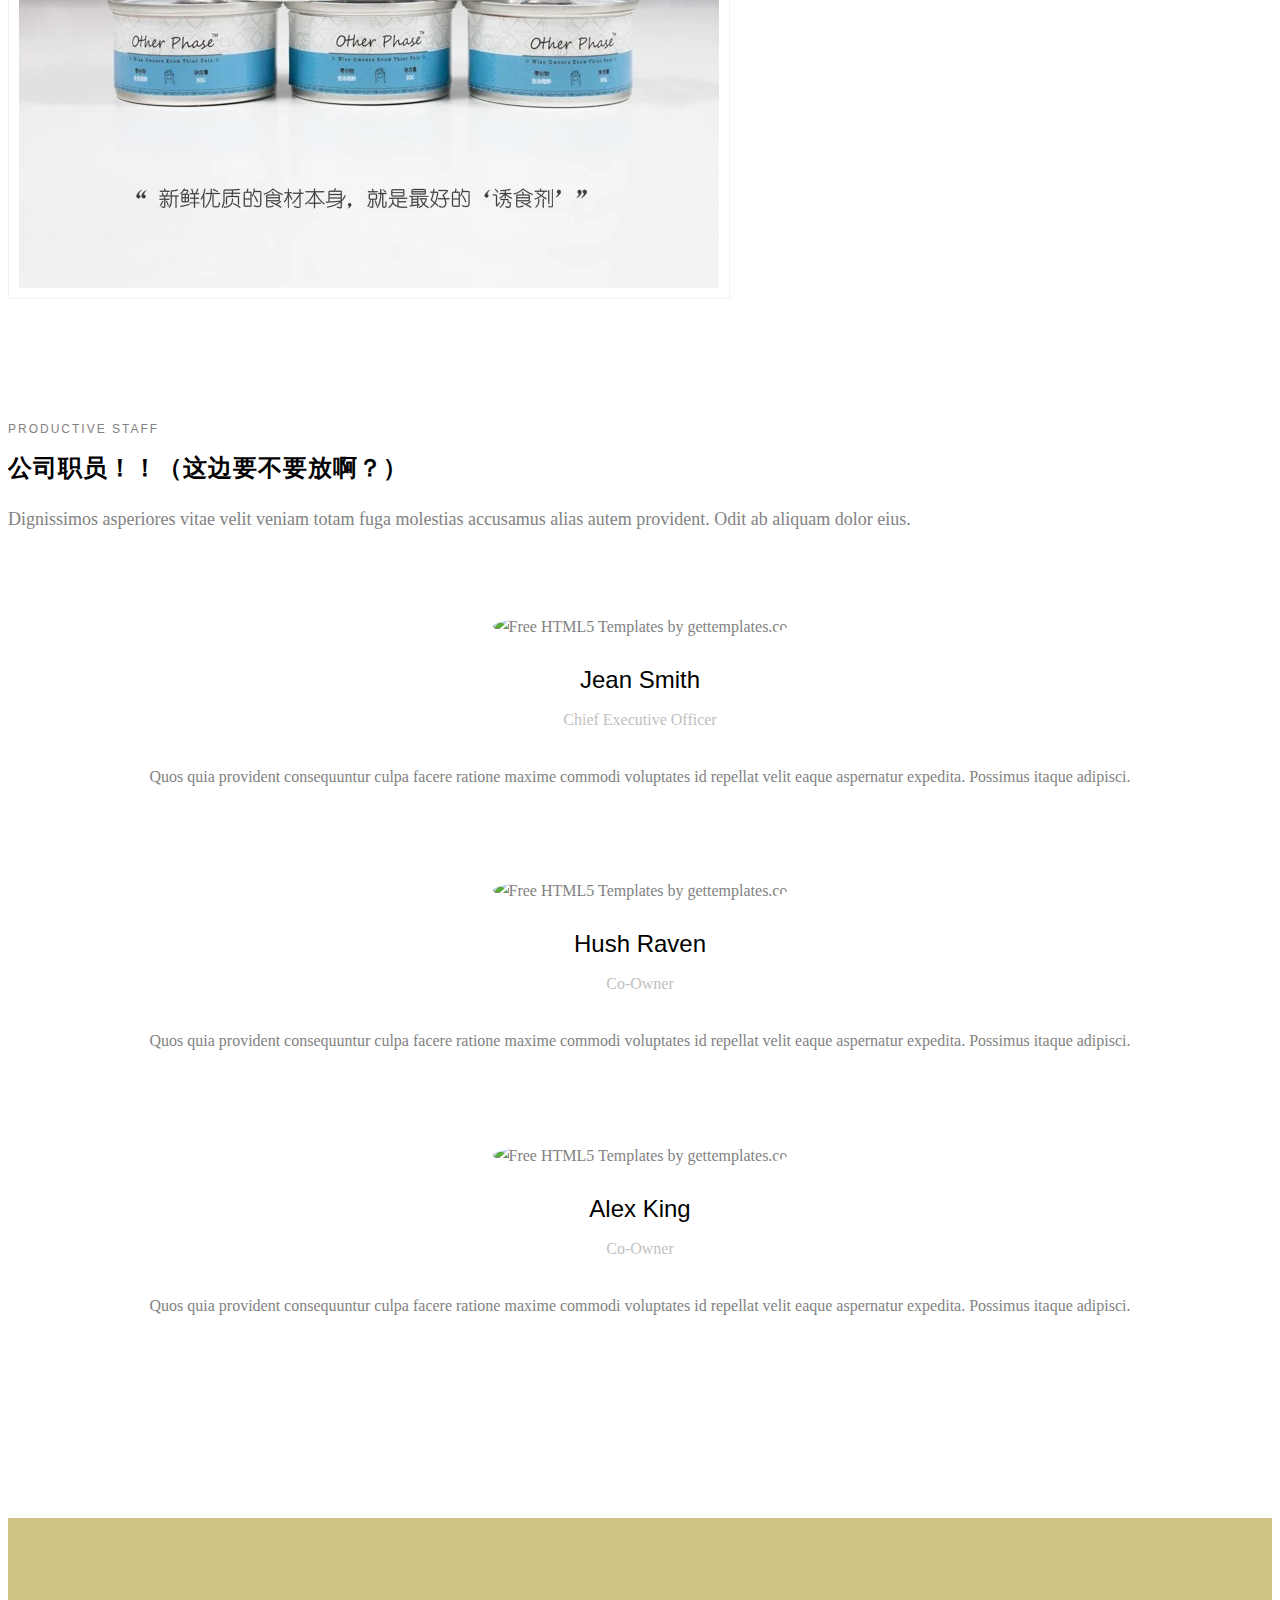
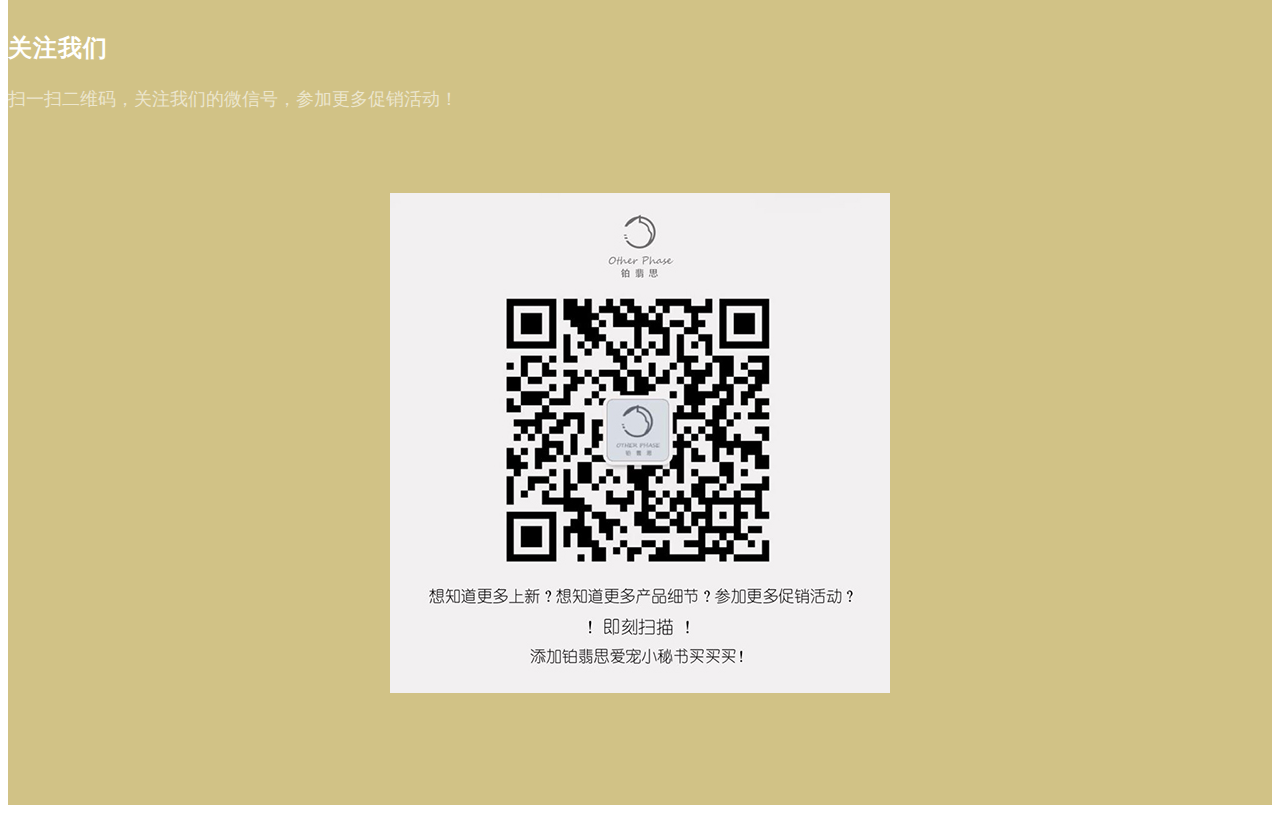
==== commit 0ff0faca: "I feel like I have figured it out! Yay!!" ====
--- a/about.html
+++ b/about.html
@@ -72,7 +72,7 @@
 
 		</div> 
 
-		<header id="fh5co-header" class="fh5co-cover fh5co-cover-sm" role="banner" style="background-image:url(images/back2.png);">
+		<header id="fh5co-header" class="fh5co-cover fh5co-cover-sm" role="banner" style="background-image:url(images/back2.gif);">
 			<div class="overlay"></div>
 			<div class="container">
 				<div class="row">
@@ -164,20 +164,20 @@
 		</div>
 
 		<div id="fh5co-started">
-			<div class="container">
-				<div class="row animate-box">
-					<div class="col-md-8 col-md-offset-2 text-center fh5co-heading">
-						<h2>关注我们</h2>
-						<p>扫一扫二维码，关注我们的微信号，参加更多促销活动！</p>
-					</div>
-				</div>
-				<div class="row animate-box">
-					<div class="col-md-8 col-md-offset-2">
-						<img src="images/QRCode.jpg" style="max-width: 100%; max-height: 100%">
-					</div>
+		<div class="container">
+			<div class="row animate-box">
+				<div class="col-md-8 col-md-offset-2 text-center fh5co-heading">
+					<h2>关注我们</h2>
+					<p>扫一扫二维码，关注我们的微信号，参加更多促销活动！</p>
+				</div>
+			</div>
+			<div class="row animate-box">
+				<div class="col-md-8 col-md-offset-2">
+					<img src="images/QRCode.jpg" style="max-width: 100%; max-height: 100%; display:block; margin:auto;">
 				</div>
 			</div>
 		</div>
+	</div>
 
 		<div id="ft">
 
